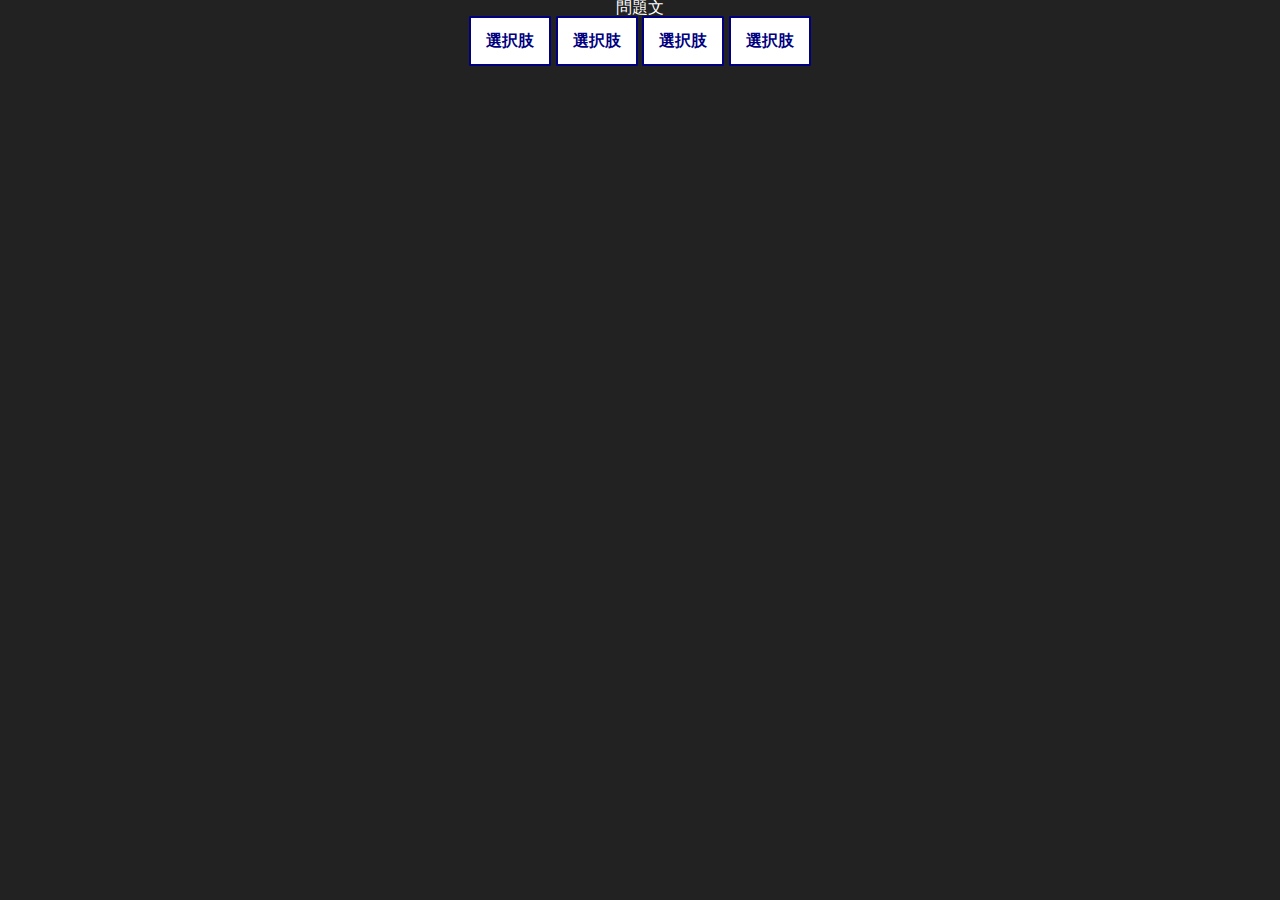
==== quiz.html @ fa87aecc "Add files via upload" ====
<!DOCTYPE html>
<html lang="ja">
    <head>
        <meta charset="UTF-8">
        <meta http-equiv="X-UA-Compatible" content="IE=edge">
        <meta name="viewport" content="width=device-width, initial-scale=1.0">
        <title>Quiz</title>
        <link rel="stylesheet" type="text/css" href="style.css">
    </head>
<body onload = "chooseQuestion();chooseChoices()">
    <section>
        <div id = "quizQuestion" class="question">問題文</div>
        <div id = "divchoices">
            <input type="button" id="quizChoice1" value="選択肢" class="button" onclick="check(1)">
            <input type="button" id="quizChoice2" value="選択肢" class="button" onclick="check(2)">
            <input type="button" id="quizChoice3" value="選択肢" class="button" onclick="check(3)">
            <input type="button" id="quizChoice4" value="選択肢" class="button" onclick="check(4)">
        </div>
        <div id="divstartbutton">
            <!--<input type="button" id="startbutton" value="スタート" class="button"  onclick="start()">-->
        </div>
        <div id="scoreView" class="question">
            <!--<div class="time-gauge" onanimationend="timeOut()"></div>-->
        </div>
    </section>

    <section id="resultView" class="show-result">
        <div class="size"><table id="resultTable"></table></div>
    </section>

    <div id="timeGaugeView"></div>

    <script language="javascript" type="text/javascript">                

        //使う変数
        let finished = 0;
        let started = 0;
        let right = 0;
        let wrong = 0;
        let time = 0;
        let qnum = 0;
        let out = 0;
        let q1 = 0;
        let q2 = 0;
        let q3 = 0;
        let q4 = 0;
        let s = 0;
        let t = 0;
        let w = 0;
        let x = 0;
        let y = 0;
        let z = 0;
        let rightAnsewr = [...Array(5)];
        const MISS = 3;
        const timeGauge = '<div class="time-gauge" onanimationend="timeOut()"></div>';
        const choices = `
            <input type="button" id="quizChoice1" value="選択肢" class="button" onclick="check(1)">
            <input type="button" id="quizChoice2" value="選択肢" class="button" onclick="check(2)">
            <input type="button" id="quizChoice3" value="選択肢" class="button" onclick="check(3)">
            <input type="button" id="quizChoice4" value="選択肢" class="button" onclick="check(4)">
            `;
        const startButton = `
            <input type="button" id="startbutton" value="スタート" class="button"  onclick="start()"><br>
            <input type="button" id="backbutton" value="メニューに戻る" class="button"  onclick="location.href='index.html'">
            `;
        const divStartButton = document.getElementById("divstartbutton");
        const timeGaugeView = document.getElementById("timeGaugeView");
        const quizQuestion = document.getElementById("quizQuestion");
        const resultTable = document.getElementById("resultTable");
        const resultView = document.getElementById("resultView");
        const divChoices = document.getElementById("divchoices");
        const gameStart = document.getElementById("startbutton");
        const scoreView = document.getElementById("scoreView");

        //選択肢と正解と問題文 ["正解","選択肢","選択肢","選択肢","選択肢","問題文"]
        let quizes = JSON.parse(sessionStorage.getItem("array"));

        //出題順格納
        let quiznum = [...Array(quizes.length - 1)].map((_, i) =>1 + i);

        //クリアタイム格納
        let clearTime = [...Array(quizes.length)];
        clearTime[quizes.length] = 0;

        //ランダムな問題の表示
        const chooseQuestion = function() {
            resultTable.innerHTML = "";
            qnum = quizes.length - 1;
            while (qnum) {
                s = Math.floor(Math.random() * qnum);
                t = quiznum[--qnum];
                quiznum[qnum] = quiznum[s];
                quiznum[s] = t;
            }
        };

        //ランダムな整数を生成
        const getRandomInt = function(integer) {
            return Math.floor(Math.random() * integer);
        };

        //ランダムな選択肢の表示
        const chooseChoices = function() {
            const quizChoice1 = document.getElementById("quizChoice1");
            const quizChoice2 = document.getElementById("quizChoice2");
            const quizChoice3 = document.getElementById("quizChoice3");
            const quizChoice4 = document.getElementById("quizChoice4");
            quizQuestion.textContent = quizes[quiznum[right + wrong]][5];
            x = getRandomInt(4);
            y = (getRandomInt(2) * 2) + 1;
            z = getRandomInt(2);
            q1 = (((1 + x) + z) * y) % 4 + 1;
            q2 = (((2 + x) + (z * 3)) * y) % 4 + 1;
            q3 = ((3 + x) * y) % 4 + 1;
            q4 = (x * y) % 4 + 1;
            quizChoice1.value = quizes[quiznum[right + wrong]][q1];
            quizChoice2.value = quizes[quiznum[right + wrong]][q2];
            quizChoice3.value = quizes[quiznum[right + wrong]][q3];
            quizChoice4.value = quizes[quiznum[right + wrong]][q4];
            rightAnsewr[1] = q1;
            rightAnsewr[2] = q2;
            rightAnsewr[3] = q3;
            rightAnsewr[4] = q4;
            started = new Date();
            timeGaugeView.innerHTML = timeGauge;
        };

        //選択肢の正否判定
        const check = function(ans) {
            finished = new Date();
            clearTime[right + wrong] = finished - started;
            clearTime[quizes.length] += finished - started;
            timeGaugeView.innerHTML = "";
            if (quizes[quiznum[right + wrong]][rightAnsewr[ans]] == quizes[quiznum[right + wrong]][0]) {
                scoreView.textContent = "正解 " + (clearTime[right + wrong]/1000).toFixed(3) + "秒";
                right++;
            } else {
                scoreView.textContent = "不正解 " + (clearTime[right + wrong]/1000).toFixed(3) + "秒";
                wrong++;
            }
            if (right + wrong == quizes.length - 1) {
                result();
            } else if(wrong == MISS){
                result();
            } else {
                chooseChoices();
            }
            document.activeElement.blur();
        };

        //時間切れ
        const timeOut = function() {
            clearTime[right + wrong] = 10000;
            clearTime[quizes.length] += 10000;
            scoreView.textContent = "不正解";
            timeGaugeView.innerHTML = "";
            wrong++;
            out++;
            if(right + wrong == quizes.length - 1){
                result();
            } else if(wrong == MISS){
                result();
            } else {
                chooseChoices();
            }
        };

        //スタートの処理
        const start = function() {
            right = 0;
            wrong = 0;
            out = 0;
            divChoices.innerHTML = choices;
            chooseQuestion();
            chooseChoices();
            divStartButton.innerHTML = "";
            scoreView.textContent = "";
            clearTime[quizes.length] = 0;
        };

        //結果表示
        const result = function() {
            quizQuestion.textContent = "";
            divChoices.innerHTML = "";
            divStartButton.innerHTML = startButton;
            scoreView.textContent = "終了";
            time = (clearTime[quizes.length]/1000).toFixed(3);
            const resultContens =
            `<tr>
                <th>正　解：</th><td>${right}回</td>
            </tr>
            <tr>
                <th>不正解：</th><td>${wrong}回</td>
            </tr>
            <tr>
                <th>時　間：</th><td>${time}秒</td>
            </tr>`;
            resultTable.innerHTML = resultContens;
        };

        //キーボード操作
        window.onkeydown = function (evt) {
            keyNum=Number(evt.key);
            if (0<keyNum&&keyNum<5) {
                check(keyNum);
            };
        };
    </script>
</body>
---- style.css ----
html, body, div, span, object, iframe,
h1, h2, h3, h4, h5, h6, p, blockquote, pre,
abbr, address, cite, code,
del, dfn, em, img, ins, kbd, q, samp,
small, strong, sub, sup, var,
b, i,
dl, dt, dd, ol, ul, li,
fieldset, form, label, legend,
table, caption, tbody, tfoot, thead, tr, th, td,
article, aside, canvas, details, figcaption, figure,
footer, header, hgroup, menu, nav, section, summary,
time, mark, audio, video {
    margin:0;
    padding:0;
    border:0;
    outline:0;
    font-size:100%;
    vertical-align:baseline;
    background:transparent;
}

body {
    line-height:1;
}

article,aside,details,figcaption,figure,
footer,header,hgroup,menu,nav,section {
    display:block;
}

nav ul {
    list-style:none;
}

blockquote, q {
    quotes:none;
}

blockquote:before, blockquote:after,
q:before, q:after {
    content:'';
    content:none;
}

a {
    margin:0;
    padding:0;
    font-size:100%;
    vertical-align:baseline;
    background:transparent;
}

/* change colours to suit your needs */
ins {
    background-color:#ff9;
    color:#000;
    text-decoration:none;
}

/* change colours to suit your needs */
mark {
    background-color:#ff9;
    color:#000;
    font-style:italic;
    font-weight:bold;
}

del {
    text-decoration: line-through;
}

abbr[title], dfn[title] {
    border-bottom:1px dotted;
    cursor:help;
}

table {
    border-collapse:collapse;
    border-spacing:0;
}

/* change border colour to suit your needs */
hr {
    display:block;
    height:1px;
    border:0;  
    border-top:1px solid #cccccc;
    margin:1em 0;
    padding:0;
}

input, select {
    vertical-align:middle;
}
body {
    background-color: #222;
    font-family     : "Helvetica Neue", Arial, "Hiragino Kaku Gothic ProN", "Hiragino Sans", Meiryo, sans-serif;
    text-align      : center;
}
.button {
    -webkit-appearance  : none;
    border-radius   : 0;
    display         : inline;
    border-radius   : 2%;
    font-size       : 1rem;
    text-align      : center;
    cursor          : pointer;
    padding         : 15px;
    background      : #fff;
    color           : #00007f;
    line-height     : 1em;
    transition      : .3s;
    border          : 2px solid #00007f;
    font-weight     : bold;
    margin          : 20 auto;
}
.button:hover {
    color           : #fff;
    background      : #00007f;
}
.question,.show-result {
    color           : #fff;
}
.time-gauge {
    animation       : progress 10000ms linear 1;
    background-color: #FE4946;
    bottom          : 0;
    color           : #fff;
    height          : 10px;
    position        : absolute;
}
.size {
    width           : 160px;
    margin          : 0 auto;
}
@keyframes progress {
    100% {
        width       : 0%;
    }
    50% {
        width       : 50%;
        background  : #FE4946;
    }
    20% {
        width       : 80%;
        background  : #F8FE46;
    }
    0% {
        width       : 100%;
        background  : #00E942;
    }
}
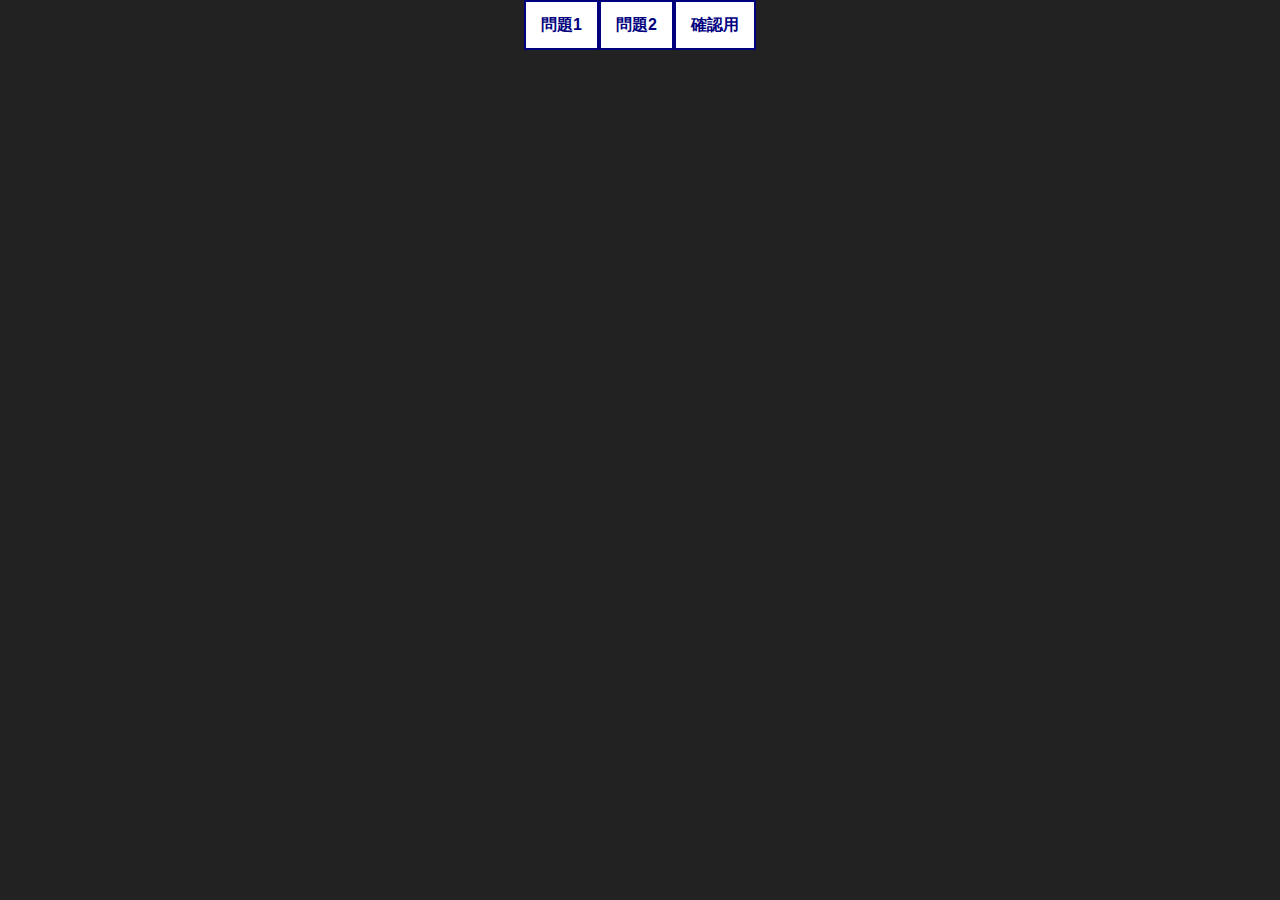
==== commit cfdfc854: "Update quiz.html" ====
--- a/quiz.html
+++ b/quiz.html
@@ -7,7 +7,7 @@
         <title>Quiz</title>
         <link rel="stylesheet" type="text/css" href="style.css">
     </head>
-<body onload = "chooseQuestion();chooseChoices()">
+<body onload = "checkQuiz()">
     <section>
         <div id = "quizQuestion" class="question">問題文</div>
         <div id = "divchoices">
@@ -74,6 +74,15 @@
 
         //選択肢と正解と問題文 ["正解","選択肢","選択肢","選択肢","選択肢","問題文"]
         let quizes = JSON.parse(sessionStorage.getItem("array"));
+        
+        //問題文の受け取り確認
+        const checkQuiz = function () {
+            if (quizes === null) {
+                location.href="index.html";
+            };
+            chooseQuestion();
+            chooseChoices();
+        };
 
         //出題順格納
         let quiznum = [...Array(quizes.length - 1)].map((_, i) =>1 + i);
@@ -137,14 +146,12 @@
             } else {
                 scoreView.textContent = "不正解 " + (clearTime[right + wrong]/1000).toFixed(3) + "秒";
                 wrong++;
-            }
-            if (right + wrong == quizes.length - 1) {
+            };
+            if (right + wrong == quizes.length - 1||wrong == MISS) {
                 result();
-            } else if(wrong == MISS){
-                result();
-            } else {
-                chooseChoices();
-            }
+                return;
+            };
+            chooseChoices();
             document.activeElement.blur();
         };
 
@@ -156,13 +163,11 @@
             timeGaugeView.innerHTML = "";
             wrong++;
             out++;
-            if(right + wrong == quizes.length - 1){
+            if(right + wrong == quizes.length - 1||wrong == MISS){
                 result();
-            } else if(wrong == MISS){
-                result();
-            } else {
-                chooseChoices();
-            }
+                return;
+            };
+            chooseChoices();
         };
 
         //スタートの処理
@@ -200,10 +205,16 @@
 
         //キーボード操作
         window.onkeydown = function (evt) {
+            //結果表示後の場合
+            if (quizQuestion.textContent=="") {
+                return;
+            };
+            //結果表示前の場合
             keyNum=Number(evt.key);
-            if (0<keyNum&&keyNum<5) {
-                check(keyNum);
-            };
+            if (0>keyNum&&keyNum>5) {
+                return;
+            };
+            check(keyNum);
         };
     </script>
 </body>
